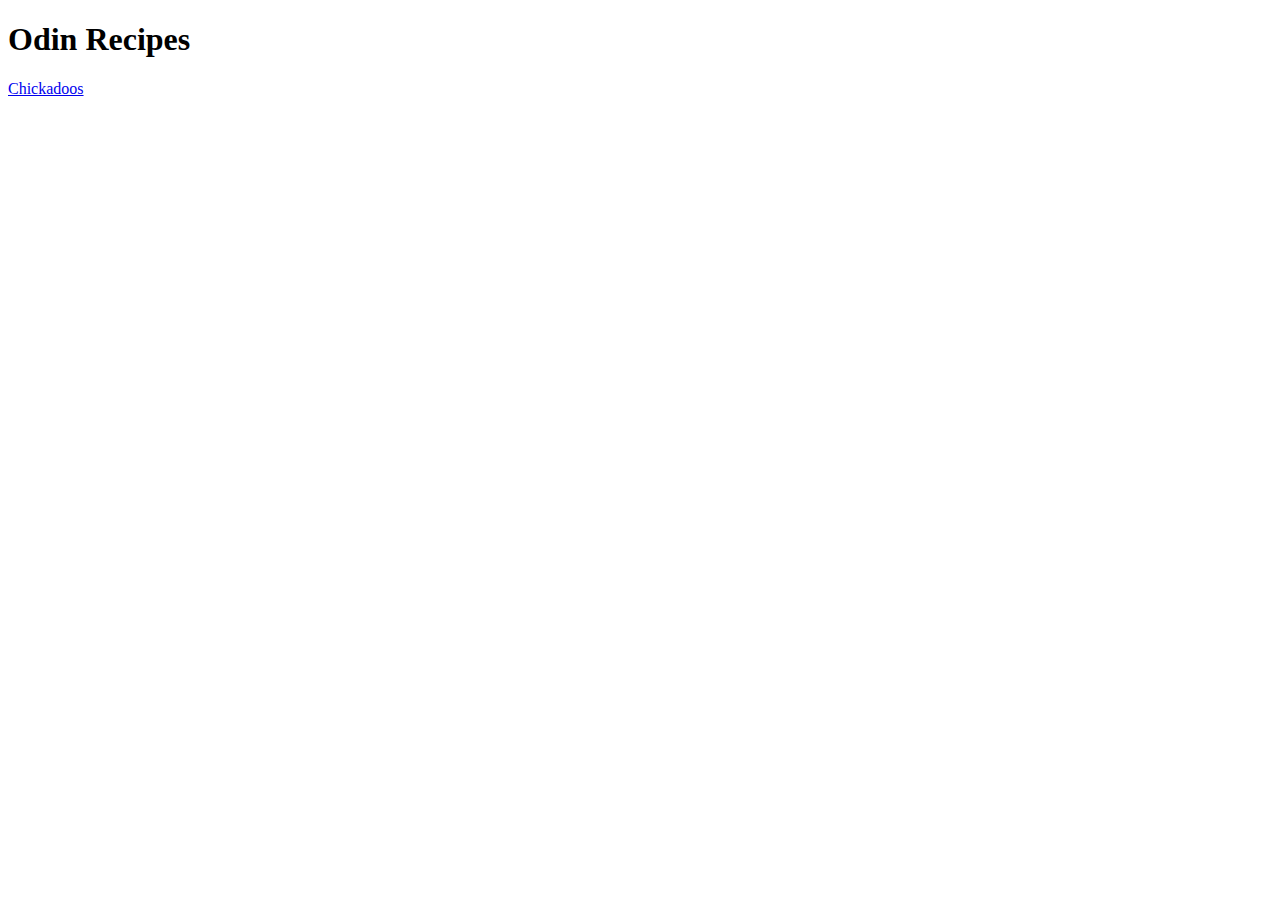
==== index.html @ beec1e94 "Adding Chickadoo recipe" ====
<!DOCTYPE html>
<html lang="en">
<head>
    <meta charset="UTF-8">
    <meta http-equiv="X-UA-Compatible" content="IE=edge">
    <meta name="viewport" content="width=device-width, initial-scale=1.0">
    <title>Recipes n' stuff</title>
</head>
<body>
    <h1>Odin Recipes</h1>
    <a href="recipes/chickadoos.html">Chickadoos</a>
</body>
</html>
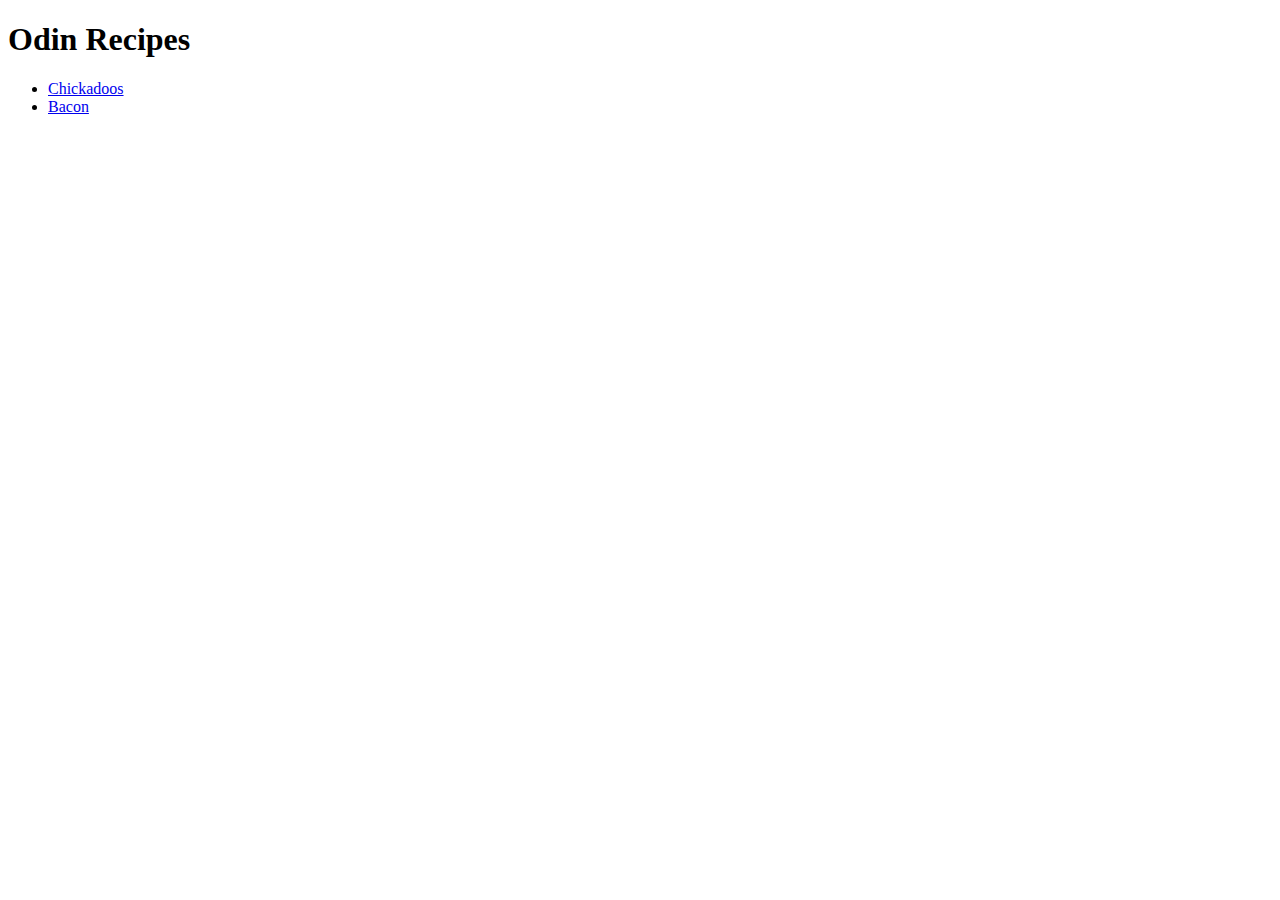
==== commit 1faa344c: "Added bacon" ====
--- a/index.html
+++ b/index.html
@@ -8,6 +8,9 @@
 </head>
 <body>
     <h1>Odin Recipes</h1>
-    <a href="recipes/chickadoos.html">Chickadoos</a>
+    <ul>
+        <li><a href="recipes/chickadoos.html">Chickadoos</a></li>
+        <li><a href="recipes/bacon.html">Bacon</a></li>
+    </ul>
 </body>
 </html>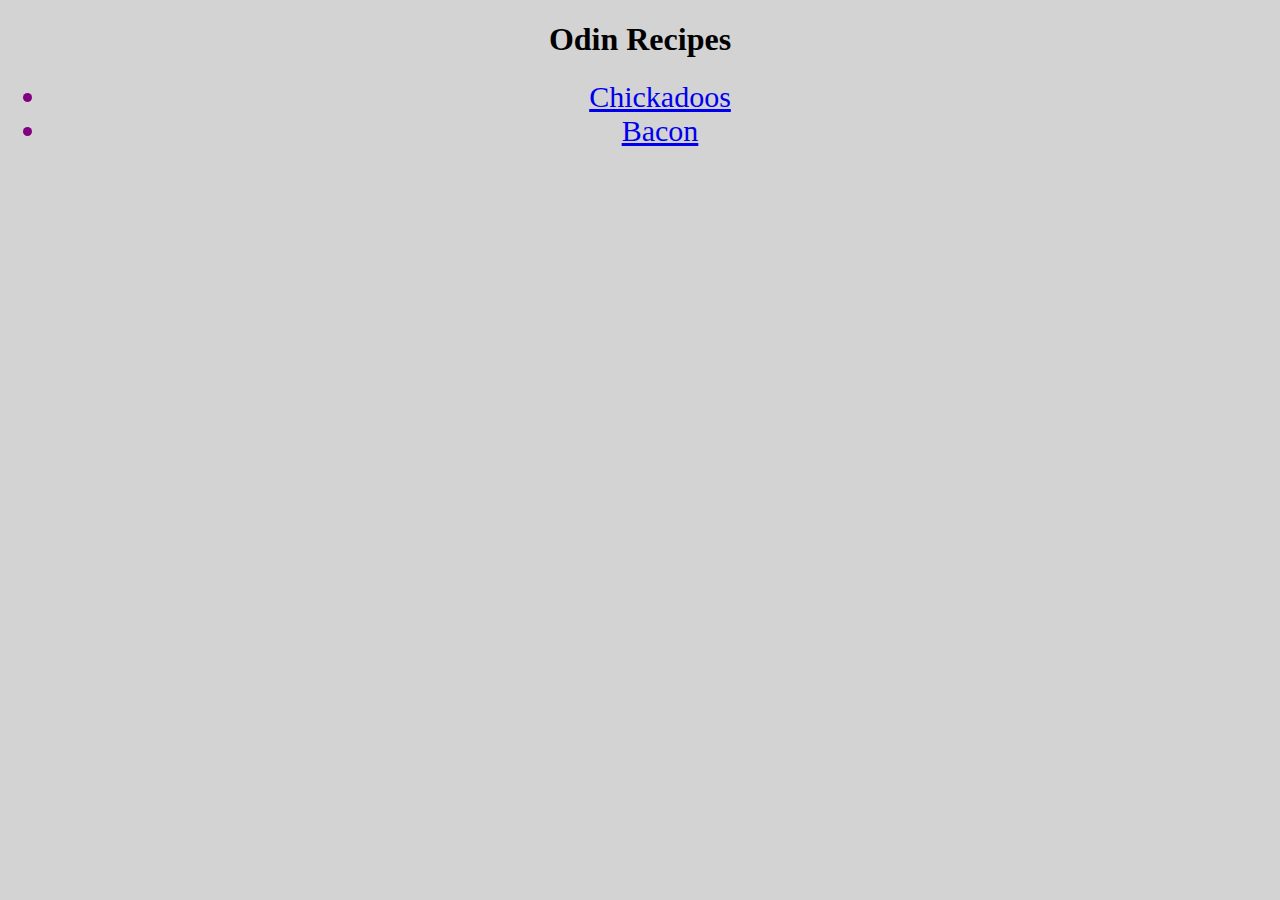
==== commit 67edc267: "Added Style" ====
--- a/index.html
+++ b/index.html
@@ -1,6 +1,7 @@
 <!DOCTYPE html>
 <html lang="en">
 <head>
+    <link rel="stylesheet" href="style.css">
     <meta charset="UTF-8">
     <meta http-equiv="X-UA-Compatible" content="IE=edge">
     <meta name="viewport" content="width=device-width, initial-scale=1.0">
@@ -9,8 +10,8 @@
 <body>
     <h1>Odin Recipes</h1>
     <ul>
-        <li><a href="recipes/chickadoos.html">Chickadoos</a></li>
-        <li><a href="recipes/bacon.html">Bacon</a></li>
+        <li class="recipeitem"><a href="recipes/chickadoos.html">Chickadoos</a></li>
+        <li class="recipeitem"><a href="recipes/bacon.html">Bacon</a></li>
     </ul>
 </body>
 </html>--- a/style.css
+++ b/style.css
@@ -0,0 +1,13 @@
+.recipeitem{
+    font-size: 30px;
+    color:purple;
+    font-family: cursive;
+}
+*{
+    text-align: center;
+    background-color: lightgray;
+}
+
+ul{
+    color:seagreen;
+}